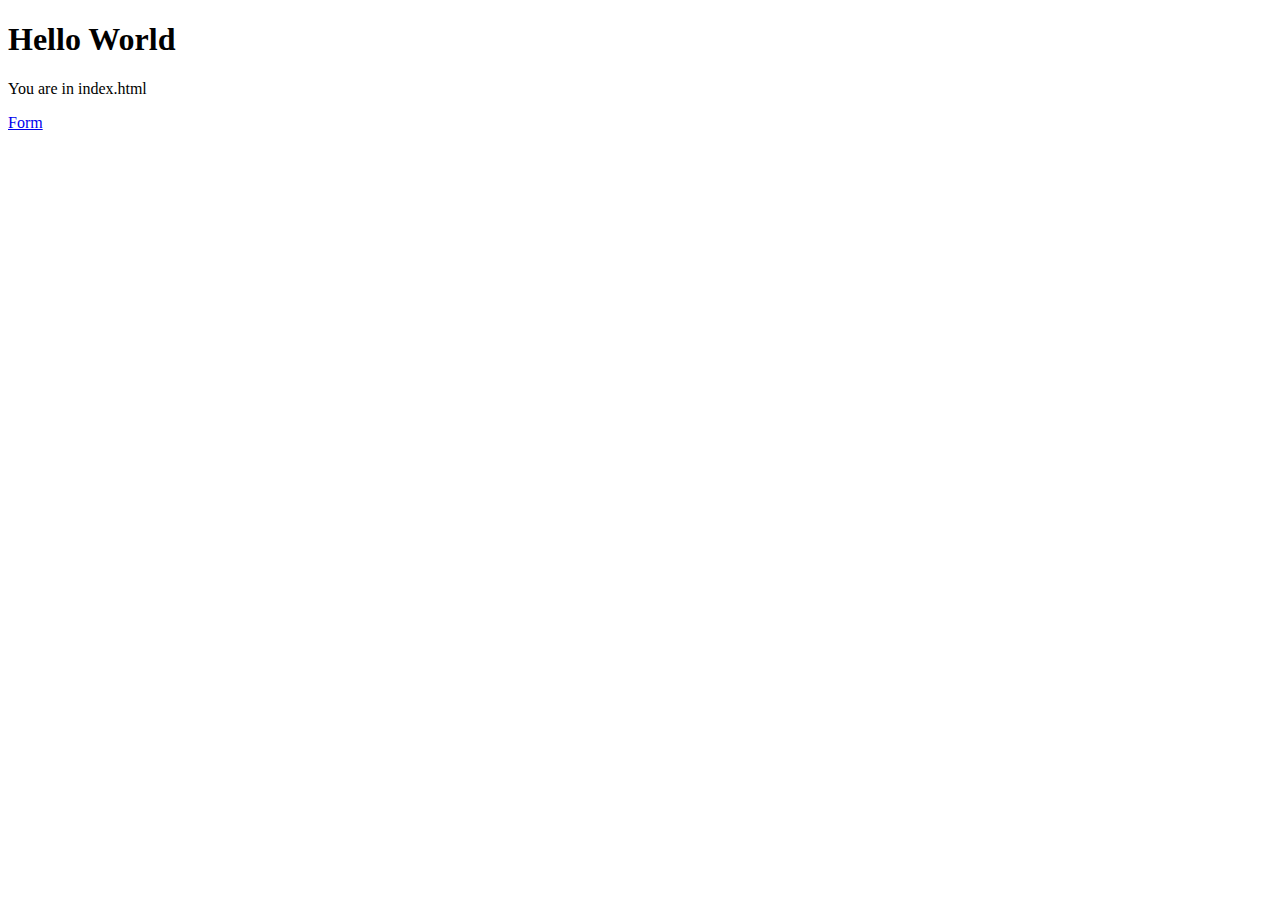
==== src/views/index.html @ 4efff52e "feat: method handler + refactor" ====
<!DOCTYPE html>
<html lang="en">
    <head>
        <meta charset="UTF-8" />
        <meta name="viewport" content="width=device-width, initial-scale=1.0" />
        <title>Document</title>
    </head>
    <body>
        <h1>Hello World</h1>
        <p>You are in index.html</p>
        <a href="form.html">Form</a>
    </body>
</html>
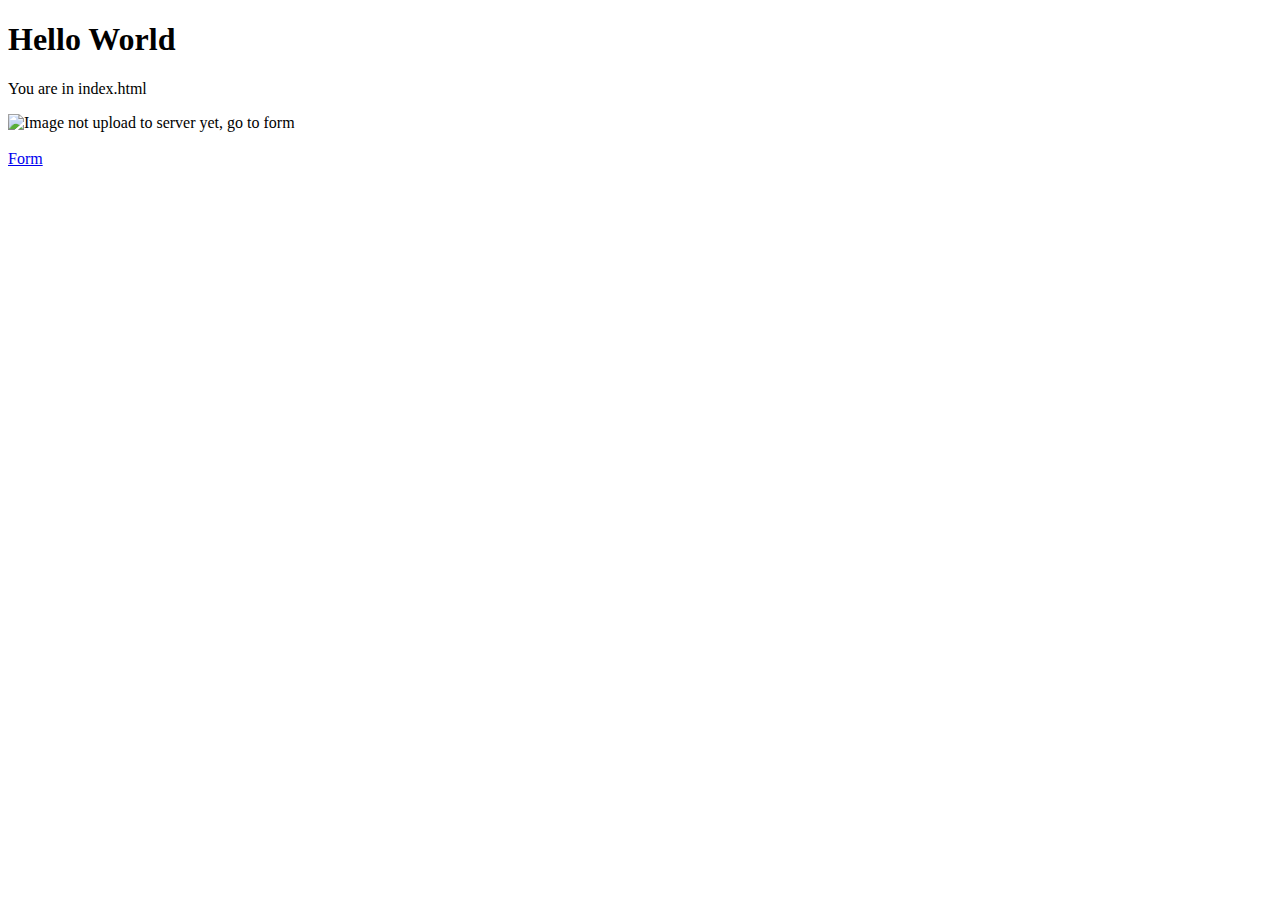
==== commit f90c2538: "feat: display image + better responses" ====
--- a/src/views/index.html
+++ b/src/views/index.html
@@ -8,6 +8,14 @@
     <body>
         <h1>Hello World</h1>
         <p>You are in index.html</p>
+        <img
+            src="/main.jpg"
+            alt="Image not upload to server yet, go to form"
+            width="600"
+            height="250"
+        />
+        <br />
+        <br />
         <a href="form.html">Form</a>
     </body>
 </html>
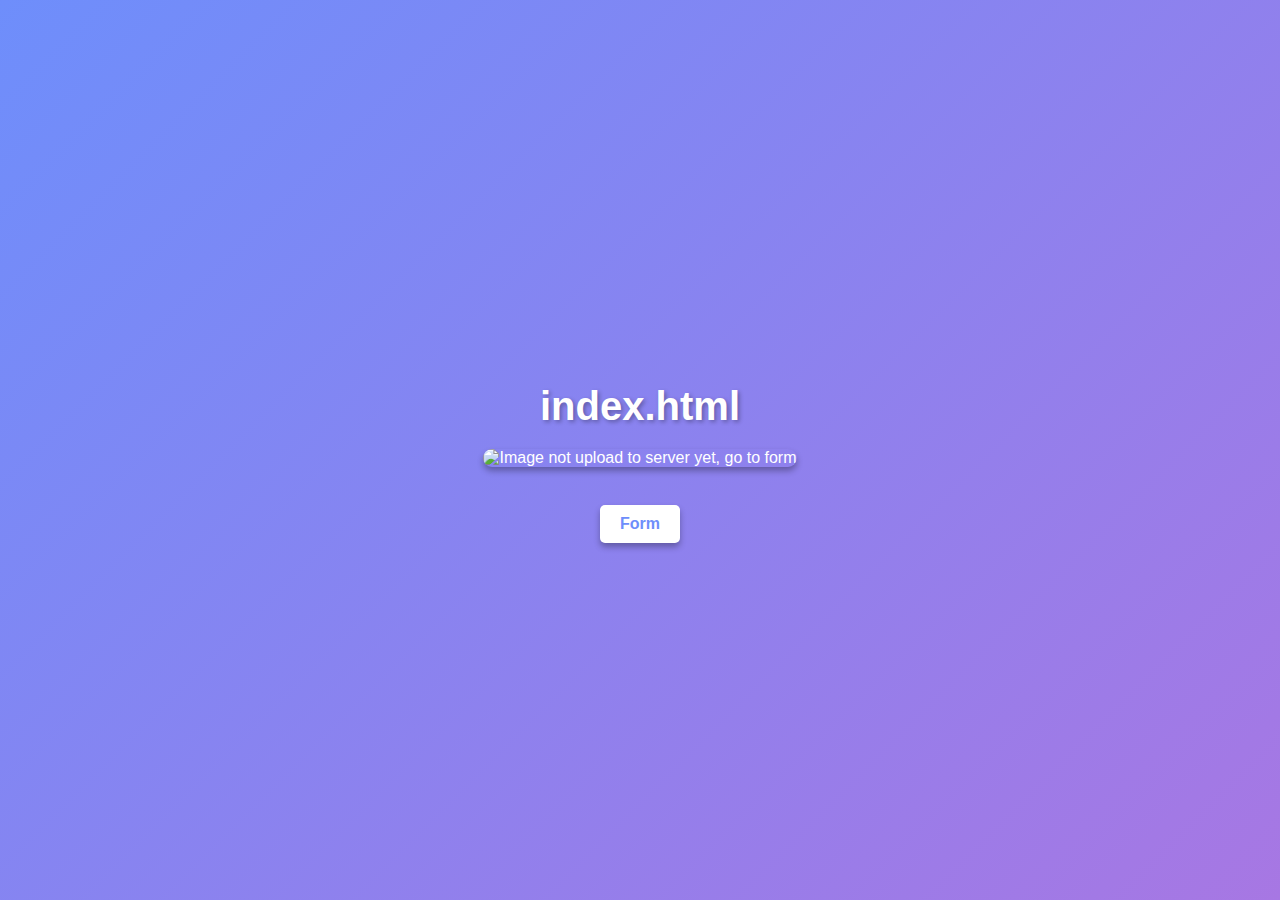
==== commit c8bcd9dd: "feat: pages style" ====
--- a/src/views/index.html
+++ b/src/views/index.html
@@ -4,18 +4,20 @@
         <meta charset="UTF-8" />
         <meta name="viewport" content="width=device-width, initial-scale=1.0" />
         <title>Document</title>
+        <link rel="stylesheet" href="style/global.css" />
     </head>
     <body>
-        <h1>Hello World</h1>
-        <p>You are in index.html</p>
-        <img
-            src="/main.jpg"
-            alt="Image not upload to server yet, go to form"
-            width="600"
-            height="250"
-        />
-        <br />
-        <br />
-        <a href="form.html">Form</a>
+        <div>
+            <h1>index.html</h1>
+            <img
+                src="/main.jpg"
+                alt="Image not upload to server yet, go to form"
+                width="600"
+                height="250"
+            />
+            <br />
+            <br />
+            <a href="form.html">Form</a>
+        </div>
     </body>
 </html>
--- a/src/views/style/global.css
+++ b/src/views/style/global.css
@@ -0,0 +1,98 @@
+/* styles.css */
+body {
+    margin: 0;
+    padding: 0;
+    display: flex;
+    justify-content: center;
+    align-items: center;
+    height: 100vh;
+    font-family: Arial, sans-serif;
+    background: linear-gradient(135deg, #6e8efb, #a777e3);
+    color: #ffffff;
+    text-align: center;
+}
+
+h1 {
+    font-size: 2.5rem;
+    margin-bottom: 20px;
+    text-shadow: 2px 2px 4px rgba(0, 0, 0, 0.3);
+}
+
+img {
+    border-radius: 10px;
+    box-shadow: 0px 4px 6px rgba(0, 0, 0, 0.3);
+    margin-bottom: 20px;
+}
+
+a {
+    display: inline-block;
+    text-decoration: none;
+    padding: 10px 20px;
+    background: #ffffff;
+    color: #6e8efb;
+    font-weight: bold;
+    border-radius: 5px;
+    box-shadow: 0px 4px 6px rgba(0, 0, 0, 0.3);
+    transition: all 0.3s ease;
+}
+
+a:hover {
+    background: #6e8efb;
+    color: #ffffff;
+    box-shadow: 0px 6px 8px rgba(0, 0, 0, 0.5);
+}
+
+/* Form styles */
+form {
+    background: #ffffff;
+    padding: 20px 30px;
+    border-radius: 10px;
+    box-shadow: 0px 6px 10px rgba(0, 0, 0, 0.3);
+    text-align: left;
+    width: 100%;
+    max-width: 400px;
+    margin-bottom: 20px;
+}
+
+form label {
+    font-size: 1rem;
+    font-weight: bold;
+    color: #6e8efb;
+}
+
+form input[type="file"] {
+    color: black;
+    margin-top: 10px;
+    padding: 10px;
+    width: 100%;
+    border: 2px dashed #6e8efb;
+    border-radius: 5px;
+    background: #f9f9f9;
+    outline: none;
+    transition: border-color 0.3s ease;
+}
+
+form input[type="file"]:hover,
+form input[type="file"]:focus {
+    border-color: #a777e3;
+}
+
+form button {
+    display: inline-block;
+    margin-top: 20px;
+    padding: 10px 20px;
+    font-size: 1rem;
+    font-weight: bold;
+    background: #6e8efb;
+    color: #ffffff;
+    border: none;
+    border-radius: 5px;
+    cursor: pointer;
+    box-shadow: 0px 4px 6px rgba(0, 0, 0, 0.3);
+    transition: background-color 0.3s ease, box-shadow 0.3s ease;
+}
+
+form button:hover {
+    background: #a777e3;
+    box-shadow: 0px 6px 8px rgba(0, 0, 0, 0.5);
+}
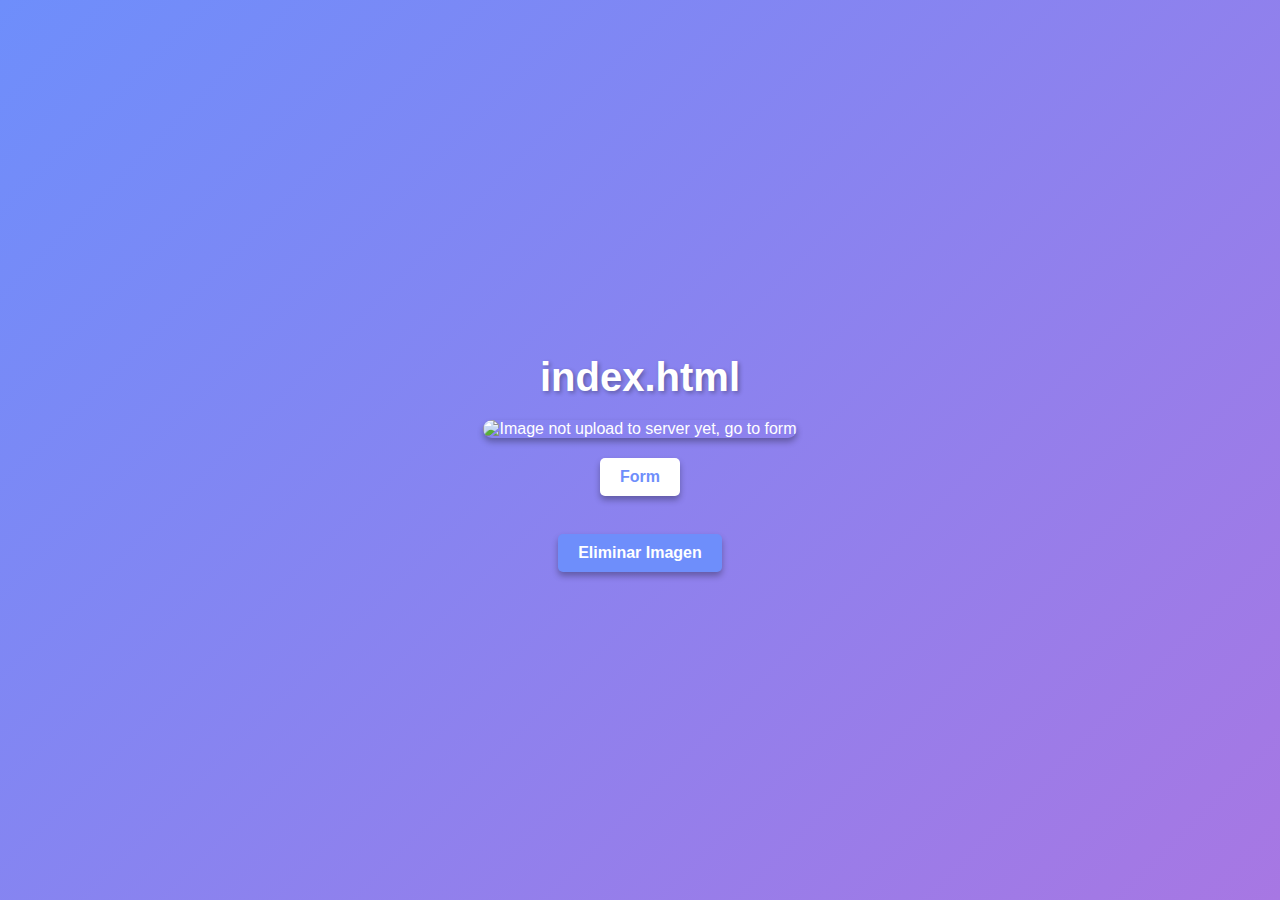
==== commit 52db1952: "feat: DELETE method" ====
--- a/src/views/index.html
+++ b/src/views/index.html
@@ -16,8 +16,35 @@
                 height="250"
             />
             <br />
+            <a href="form.html">Form</a>
             <br />
-            <a href="form.html">Form</a>
+            <br />
+            <button id="deleteButton">Eliminar Imagen</button>
         </div>
     </body>
+
+    <script>
+        document
+            .getElementById("deleteButton")
+            .addEventListener("click", async () => {
+                const url = "http://localhost:8000/main.jpg"; // Cambia la URL al endpoint adecuado
+
+                try {
+                    const response = await fetch(url, {
+                        method: "DELETE",
+                    });
+
+                    if (response.ok) {
+                        alert("La imagen se eliminó correctamente");
+                        window.location.href = "/";
+                    } else {
+                        console.log(response);
+                        alert(`Error: ${response.statusText}`);
+                    }
+                } catch (error) {
+                    alert("Hubo un error al enviar la solicitud DELETE.");
+                    console.error(error);
+                }
+            });
+    </script>
 </html>
--- a/src/views/style/global.css
+++ b/src/views/style/global.css
@@ -77,7 +77,7 @@
     border-color: #a777e3;
 }
 
-form button {
+button {
     display: inline-block;
     margin-top: 20px;
     padding: 10px 20px;
@@ -92,7 +92,7 @@
     transition: background-color 0.3s ease, box-shadow 0.3s ease;
 }
 
-form button:hover {
+button:hover {
     background: #a777e3;
     box-shadow: 0px 6px 8px rgba(0, 0, 0, 0.5);
 }
